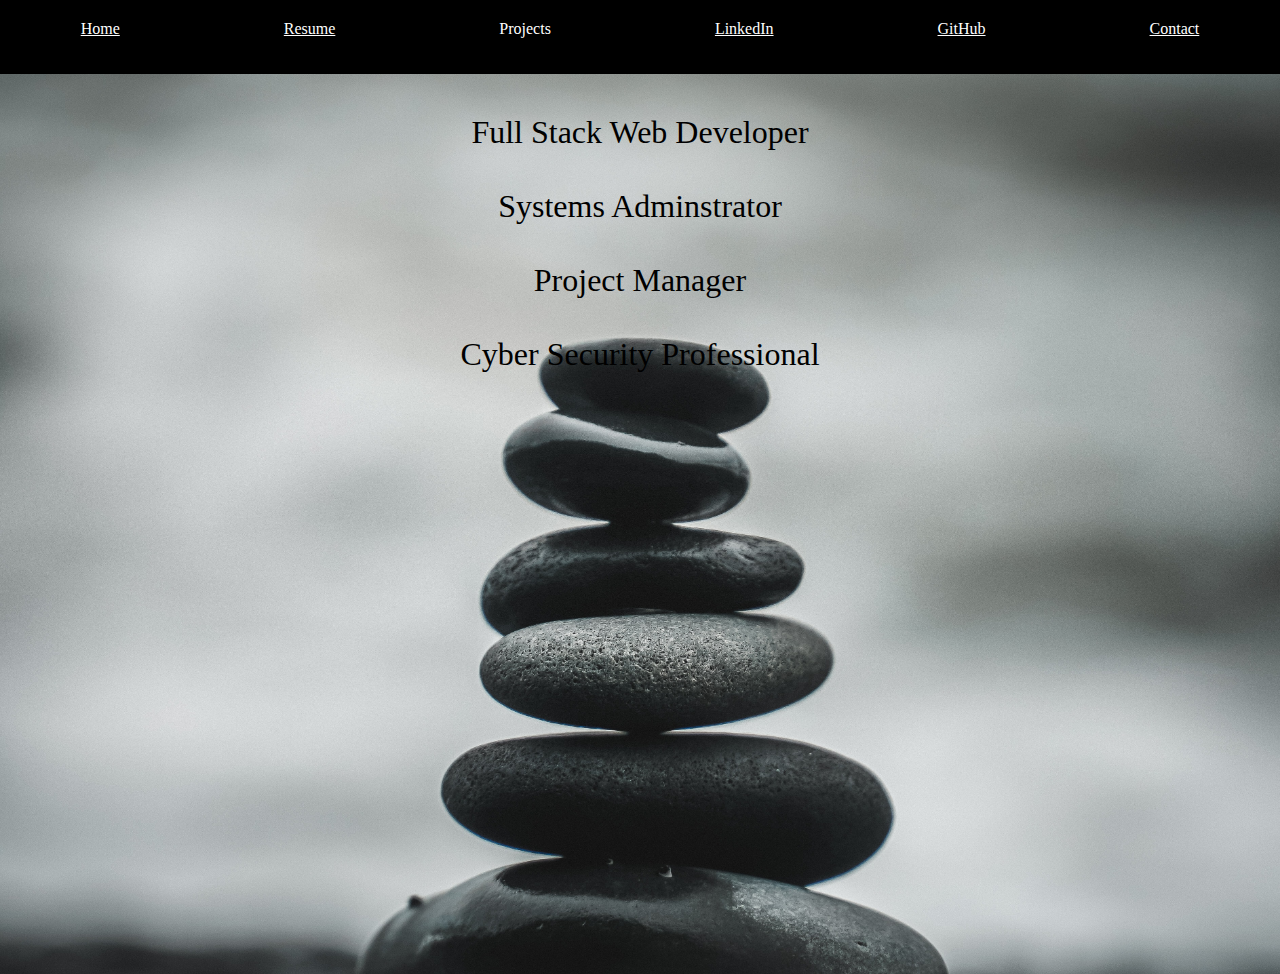
==== index.html @ bad874a8 "first draft of the profile site" ====
<html>

<head>

  <script src="script.js"></script>
  <link rel="stylesheet" href="styles.css">
 
</head>

<body>
<div id='headerBlock'>
  <a href="./index.html">Home</a>
  <a href="./resume.html">Resume</a>
  Projects
  <a href="https://www.linkedin.com/in/davemiranda/" target="_blank">LinkedIn</a>
  <a href="https://github.com/prodxxx/" target="_blank">GitHub</a>
  <a href="mailto:dave.miranda@gmail.com">Contact</a>
</div>
  <div class='bg'>
<p>
  <div id='titleSplash'>
Full Stack Web Developer<br />
<br/>
Systems Adminstrator <br />
<br />
Project Manager <br />
<br />
Cyber Security Professional <br />
<br />

  </div>
</p>

  </div>


</body>

</html>
---- styles.css ----
body {
 margin: 0px;
 padding-top: 100px0px;
 background-color: black;
}

.bg {
    background-image: url('stonesStackedGrey.jpg');
    background-repeat: no-repeat;
    background-size: cover;
    background-position: center;
    height: 100%;
    margin: 0px;
    padding: 0px;
}

#myPic{
    align-content: center;
    align-items: center;
}

#resumeHead{
    align-content: center;
    align-items: center;
    text-align: center;
}

#resBody {
    background-color: gray;
    padding: 25px;
    border: 5px solid black;
    border-radius: 90px;
    font-family: fantasy;
}

#jobTitle{
    text-decoration: underline;
}

#headerBlock{
    color: white;
    font-family: fantasy;
    background-color: black;
    height: 100 px;
    margin: 0px;
    text-align: center;
    padding: 20px;
    word-spacing: 10em;
}

a:visited{
    color: white;
}

a:link{
    color: white;
}

a:hover{
    background-color: white;
    color: black;
}

#titleSplash{
    font-family: fantasy;
    font-size: xx-large;
    text-align: center;
    padding: 40px;
    border-radius: 90px;
    border-color: black;
}
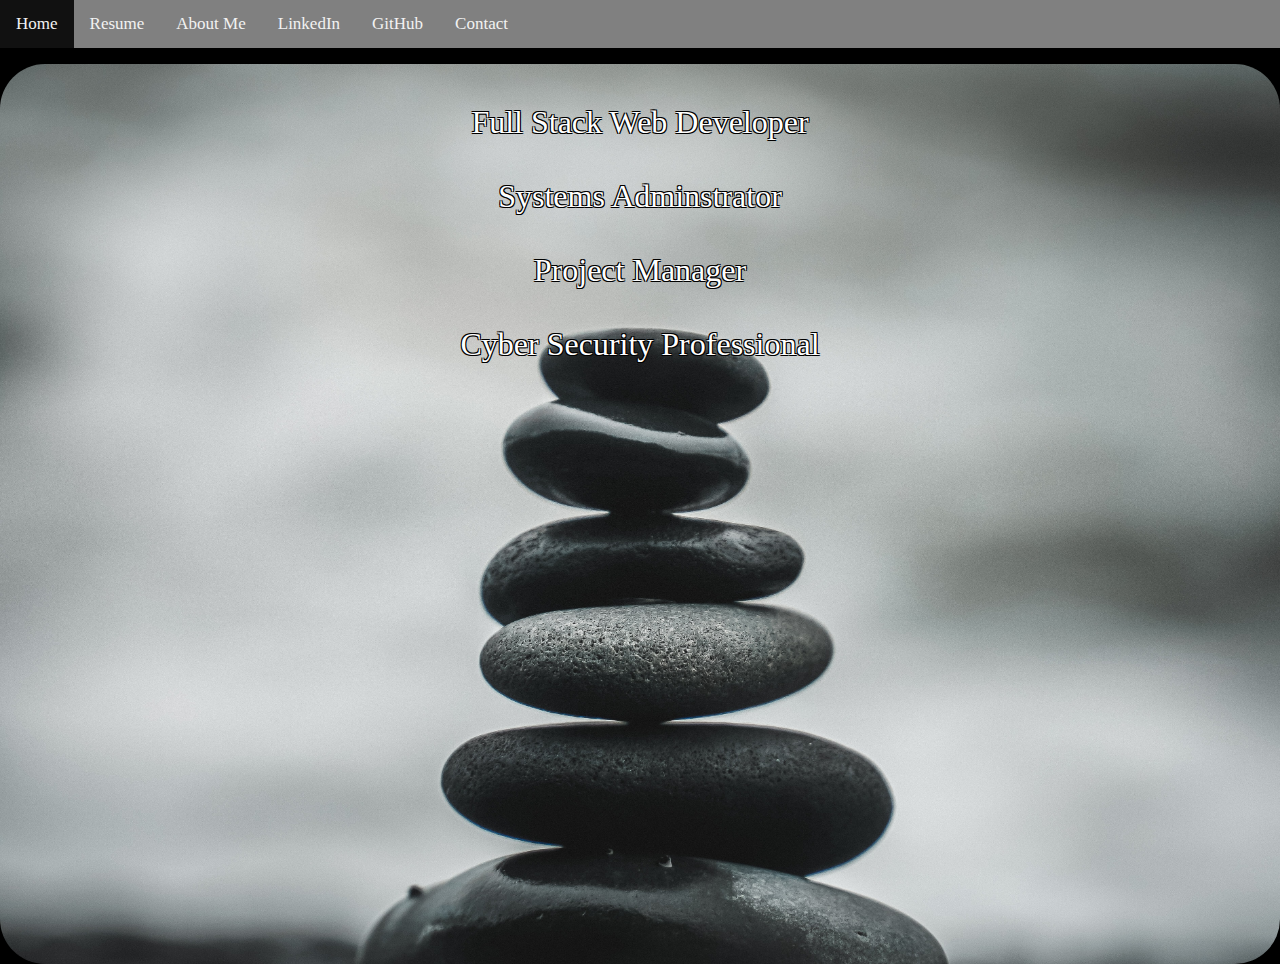
==== commit c923af94: "updated portfolio site" ====
--- a/index.html
+++ b/index.html
@@ -4,36 +4,40 @@
 
   <script src="script.js"></script>
   <link rel="stylesheet" href="styles.css">
- 
+
 </head>
 
 <body>
-<div id='headerBlock'>
-  <a href="./index.html">Home</a>
-  <a href="./resume.html">Resume</a>
-  Projects
-  <a href="https://www.linkedin.com/in/davemiranda/" target="_blank">LinkedIn</a>
-  <a href="https://github.com/prodxxx/" target="_blank">GitHub</a>
-  <a href="mailto:dave.miranda@gmail.com">Contact</a>
-</div>
+  <ul class="topnav">
+    <li><a href="./index.html">Home</a></li>
+    <li><a href="./resume.html">Resume</a></li>
+    <li><a href="./me.html">About Me</a></li>
+    <li><a href="https://www.linkedin.com/in/davemiranda/" target="_blank">LinkedIn</a></li>
+    <li><a href="https://github.com/prodxxx/" target="_blank">GitHub</a></li>
+    <li><a href="mailto:dave.miranda@gmail.com">Contact</a></li>
+    <li class="icon">
+      <a href="javascript:void(0);" onclick="myFunction()">&#9776;</a>
+    </li>
+  </ul>
+
   <div class='bg'>
-<p>
-  <div id='titleSplash'>
-Full Stack Web Developer<br />
-<br/>
-Systems Adminstrator <br />
-<br />
-Project Manager <br />
-<br />
-Cyber Security Professional <br />
-<br />
+    <p>
+    <div id='titleSplash'>
+      Full Stack Web Developer<br />
+      <br />
+      Systems Adminstrator <br />
+      <br />
+      Project Manager <br />
+      <br />
+      Cyber Security Professional <br />
+      <br />
 
-  </div>
-</p>
+    </div>
+    </p>
 
   </div>
 
 
 </body>
 
-</html>+</html>
--- a/styles.css
+++ b/styles.css
@@ -1,72 +1,228 @@
 body {
- margin: 0px;
- padding-top: 100px0px;
- background-color: black;
-}
-
-.bg {
-    background-image: url('stonesStackedGrey.jpg');
-    background-repeat: no-repeat;
-    background-size: cover;
-    background-position: center;
-    height: 100%;
-    margin: 0px;
-    padding: 0px;
-}
-
-#myPic{
-    align-content: center;
-    align-items: center;
-}
-
-#resumeHead{
-    align-content: center;
-    align-items: center;
-    text-align: center;
-}
-
-#resBody {
-    background-color: gray;
-    padding: 25px;
-    border: 5px solid black;
-    border-radius: 90px;
-    font-family: fantasy;
-}
-
-#jobTitle{
-    text-decoration: underline;
-}
-
-#headerBlock{
-    color: white;
-    font-family: fantasy;
-    background-color: black;
-    height: 100 px;
-    margin: 0px;
-    text-align: center;
-    padding: 20px;
-    word-spacing: 10em;
-}
-
-a:visited{
-    color: white;
-}
-
-a:link{
-    color: white;
-}
-
-a:hover{
-    background-color: white;
-    color: black;
-}
-
-#titleSplash{
-    font-family: fantasy;
-    font-size: xx-large;
-    text-align: center;
-    padding: 40px;
-    border-radius: 90px;
-    border-color: black;
-}
-
+  margin: 0px;
+  padding-top: 100px0px;
+  background-color: black;
+ }
+ 
+ .bg {
+     background-image: url('stonesStackedGrey.jpg');
+     background-repeat: no-repeat;
+     background-size: cover;
+     background-position: center;
+     height: 100%;
+     margin: 0px;
+     padding: 0px;
+     border-radius: 45px;
+ }
+
+ .bgMe {
+  background-repeat: no-repeat;
+  background-size: cover;
+  background-position: center;
+  height: 30%;
+  margin: 0px;
+  padding: 0px;
+
+}    
+ 
+ .myPicTitle{
+     text-align: center;
+     background-color: white;
+     color: black;
+     border-radius: 10px;
+     align-content: center;
+     width: fit-content;
+     margin: 50px auto 50px;
+     padding: 20px;
+
+ }
+ 
+ .resumeHead{
+     align-content: center;
+     align-items: center;
+     text-align: center;
+ }
+ 
+ .resBackground {
+  background-color: grey;
+  padding: 25px;
+  border: 5px solid black;
+  border-radius: 45px;
+  font-family: Georgia, 'Times New Roman', Times, serif;
+}
+
+ .resBody {
+     background-color: white;
+     padding: 100px;
+     border: 5px solid black;
+     border-radius: 45px;
+     font-family: Georgia, 'Times New Roman', Times, serif;
+ }
+
+ .meTitle {
+  max-width: 70%;
+  background-color: white;
+  padding: 25px;
+  border: 5px solid black;
+  border-radius: 10px;
+  font-family: Georgia, 'Times New Roman', Times, serif;
+}
+ 
+ #jobTitle{
+     text-decoration: underline;
+ }
+ 
+ #headerBlock{
+     color: white;
+     font-family: Georgia, 'Times New Roman', Times, serif;
+     background-color: grey;
+     height: 100 px;
+     margin: 0px;
+     text-align: center;
+     padding: 20px;
+     word-spacing: 10em;
+ }
+ 
+ a:visited{
+     color: white;
+ }
+ 
+ a:link{
+     color: white;
+ }
+ 
+ a:hover{
+     background-color: white;
+     color: black;
+ }
+ 
+ #titleSplash{
+     font-family: Georgia, 'Times New Roman', Times, serif;
+     font-size: xx-large;
+     text-shadow:
+     -1px -1px 0 #000,
+     1px -1px 0 #000,
+     -1px 1px 0 #000,
+     1px 1px 0 #000;
+     color: white;
+     text-align: center;
+     padding: 40px;
+     border-radius: 45px;
+     border-color: black;
+ }
+ 
+/* Remove margins and padding from the list, and add a black background color */
+ul.topnav {
+  list-style-type: none;
+  margin: 0;
+  padding: 0;
+  overflow: hidden;
+  background-color: gray;
+}
+
+/* Float the list items side by side */
+ul.topnav li {float: left;}
+
+/* Style the links inside the list items */
+ul.topnav li a {
+  display: inline-block;
+  color: #f2f2f2;
+  text-align: center;
+  padding: 14px 16px;
+  text-decoration: none;
+  transition: 0.3s;
+  font-size: 17px;
+}
+
+/* Change background color of links on hover */
+ul.topnav li a:hover {background-color: #111;}
+
+/* Hide the list item that contains the link that should open and close the topnav on small screens */
+ul.topnav li.icon {display: none;}
+
+/* When the screen is less than 680 pixels wide, hide all list items, except for the first one ("Home"). Show the list item that contains the link to open and close the topnav (li.icon) */
+@media screen and (max-width:680px) {
+  ul.topnav li:not(:first-child) {display: none;}
+  ul.topnav li.icon {
+    float: right;
+    display: inline-block;
+  }
+}
+
+/* The "responsive" class is added to the topnav with JavaScript when the user clicks on the icon. This class makes the topnav look good on small screens */
+@media screen and (max-width:680px) {
+  ul.topnav.responsive {position: relative;}
+  ul.topnav.responsive li.icon {
+    position: absolute;
+    right: 0;
+    top: 0;
+  }
+  ul.topnav.responsive li {
+    float: none;
+    display: inline;
+  }
+  ul.topnav.responsive li a {
+    display: block;
+    text-align: left;
+  }
+}
+
+/* The flip card container - set the width and height to whatever you want. We have added the border property to demonstrate that the flip itself goes out of the box on hover (remove perspective if you don't want the 3D effect */
+.flip-card {
+  background-color: transparent;
+  width: 275;
+  height: 400;
+  border: 1px solid #f1f1f1;
+  perspective: 1000px; /* Remove this if you don't want the 3D effect */
+}
+
+/* This container is needed to position the front and back side */
+.flip-card-inner {
+  position: relative;
+  width: 275;
+  height: 400;
+  text-align: center;
+  transition: transform 0.8s;
+  transform-style: preserve-3d;
+}
+
+/* Do an horizontal flip when you move the mouse over the flip box container */
+.flip-card:hover .flip-card-inner {
+  transform: rotateY(180deg);
+}
+
+/* Position the front and back side */
+.flip-card-front, .flip-card-back {
+  position: absolute;
+  width: 275;
+  height: 400;
+  -webkit-backface-visibility: hidden; /* Safari */
+  backface-visibility: hidden;
+}
+
+/* Style the front side (fallback if image is missing) */
+.flip-card-front {
+  background-color: #bbb;
+  color: black;
+}
+
+/* Style the back side */
+.flip-card-back {
+  background-color: white;
+  color: black;
+  transform: rotateY(180deg);
+}
+
+.flip-card-pictures {
+  width: 150;
+  height: 200;
+}
+
+
+.flex-container {
+  display: flex;
+  background-color: #000;      s
+  flex-wrap: wrap;
+  justify-content: center;
+}
+
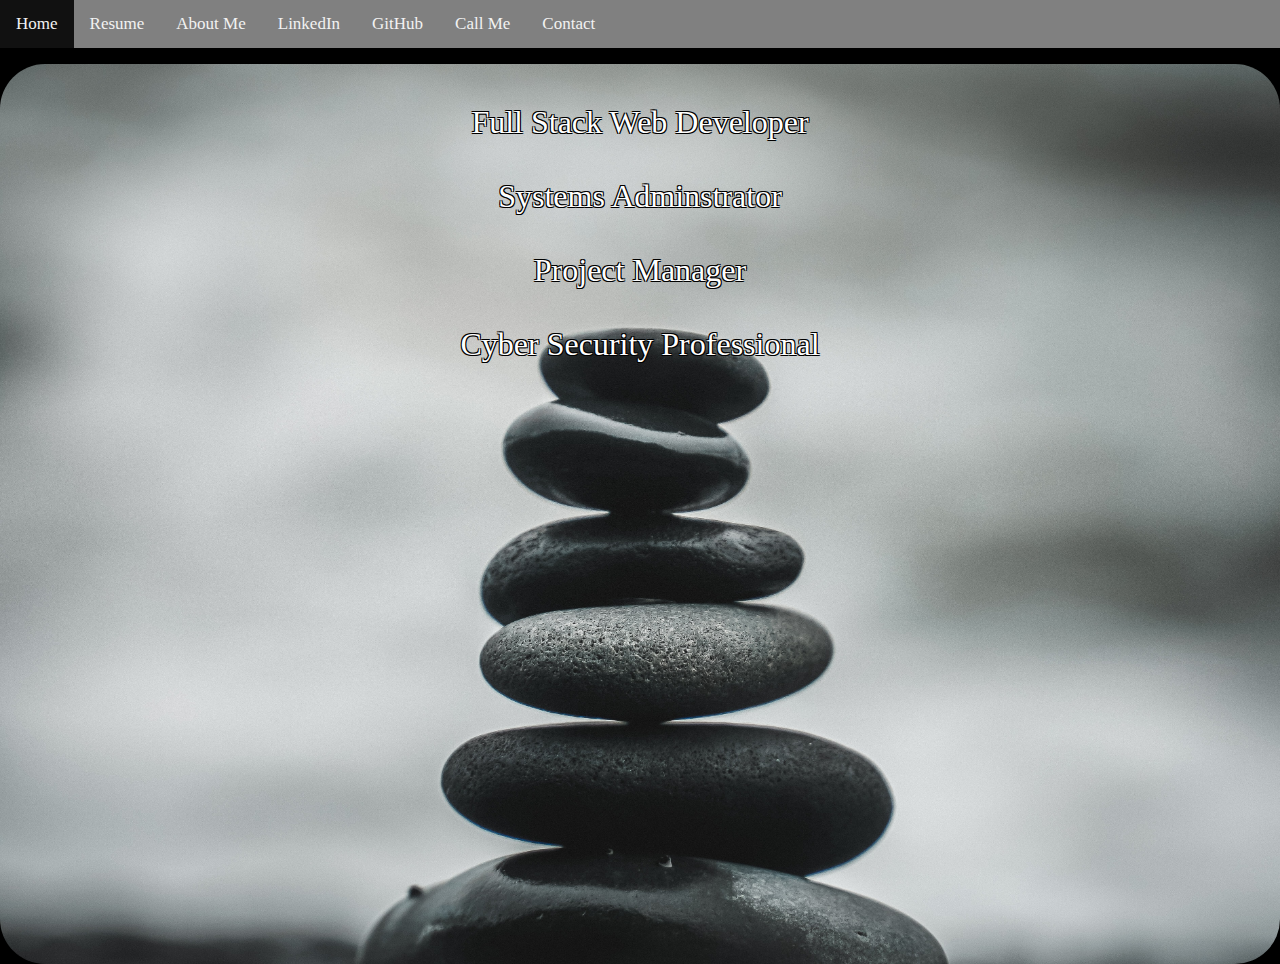
==== commit 8ff05a15: "updates" ====
--- a/index.html
+++ b/index.html
@@ -14,6 +14,7 @@
     <li><a href="./me.html">About Me</a></li>
     <li><a href="https://www.linkedin.com/in/davemiranda/" target="_blank">LinkedIn</a></li>
     <li><a href="https://github.com/prodxxx/" target="_blank">GitHub</a></li>
+    <li><a href="tel:973-495-1093">Call Me</a></li>
     <li><a href="mailto:dave.miranda@gmail.com">Contact</a></li>
     <li class="icon">
       <a href="javascript:void(0);" onclick="myFunction()">&#9776;</a>
--- a/styles.css
+++ b/styles.css
@@ -223,6 +223,6 @@
   display: flex;
   background-color: #000;      s
   flex-wrap: wrap;
-  justify-content: center;
-}
-
+  justify-content: center;    
+}
+
